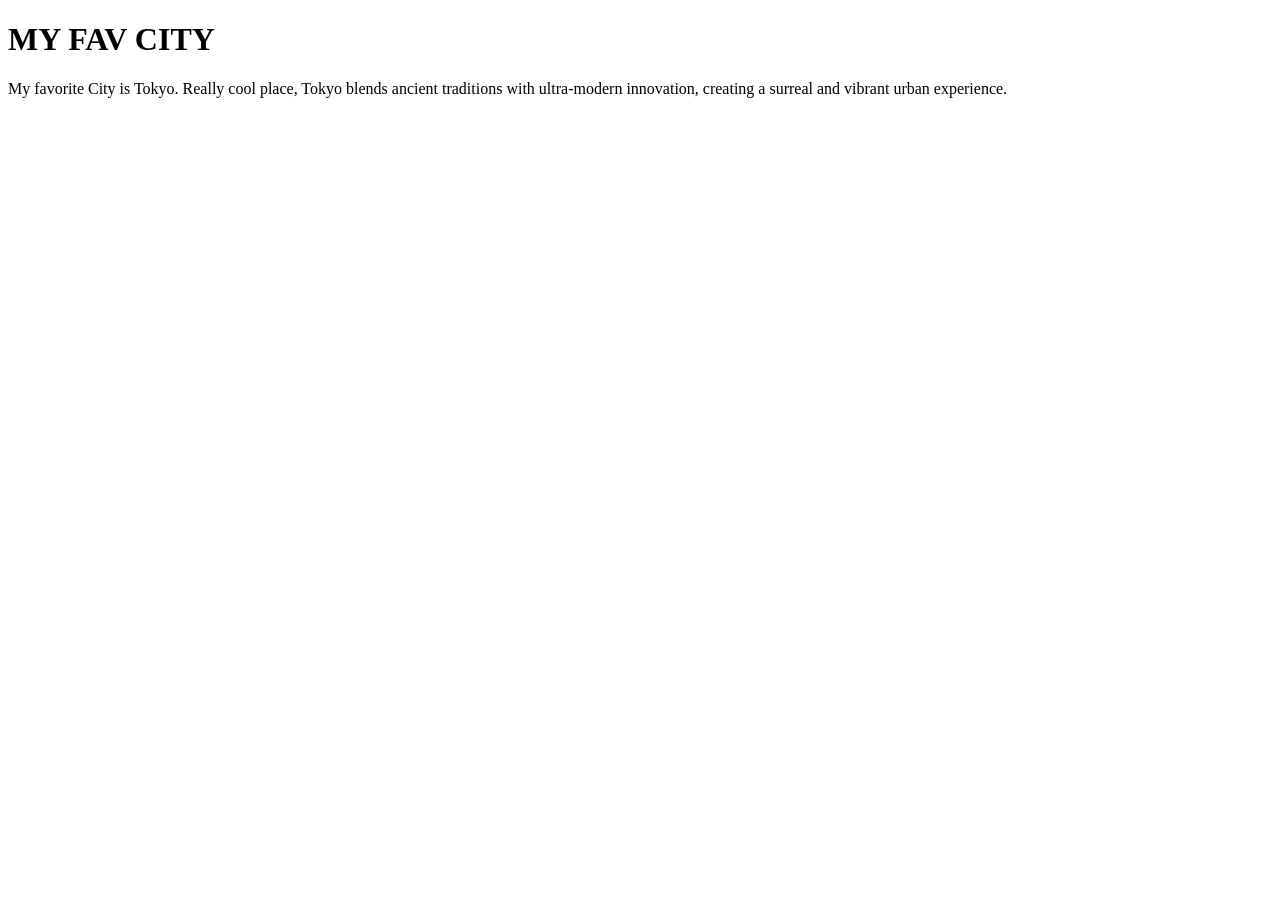
==== week01/fav-city.html @ 1238a022 "ass more info" ====
<!DOCTYPE html>
<html lang="en">

<head>
    <meta charset="UTF-8">
    <meta name="viewport" content="width=device-width, initial-scale=1.0">
    <title>My fav city - Eliana Cabral</title>
</head>
<h1> MY FAV CITY</h1>
<p>My favorite City is Tokyo. Really cool place,
    Tokyo blends ancient traditions with ultra-modern innovation,
    creating a surreal and vibrant urban experience.</p>
<img src="https://thumb.wikimedia.org/wikipedia/commons/thumb/d/d8/Buildings_with_colorful_neon_street_signs_at_blue_hour%2C_Shinjuku%2C_Tokyo.jpg/500px-Buildings_with_colorful_neon_street_signs_at_blue_hour%2C_Shinjuku%2C_Tokyo.jpg?utm_source=es.wikipedia.org&utm_campaign=parser&utm_content=thumbnail" alt="">

<body>

</body>

</html>
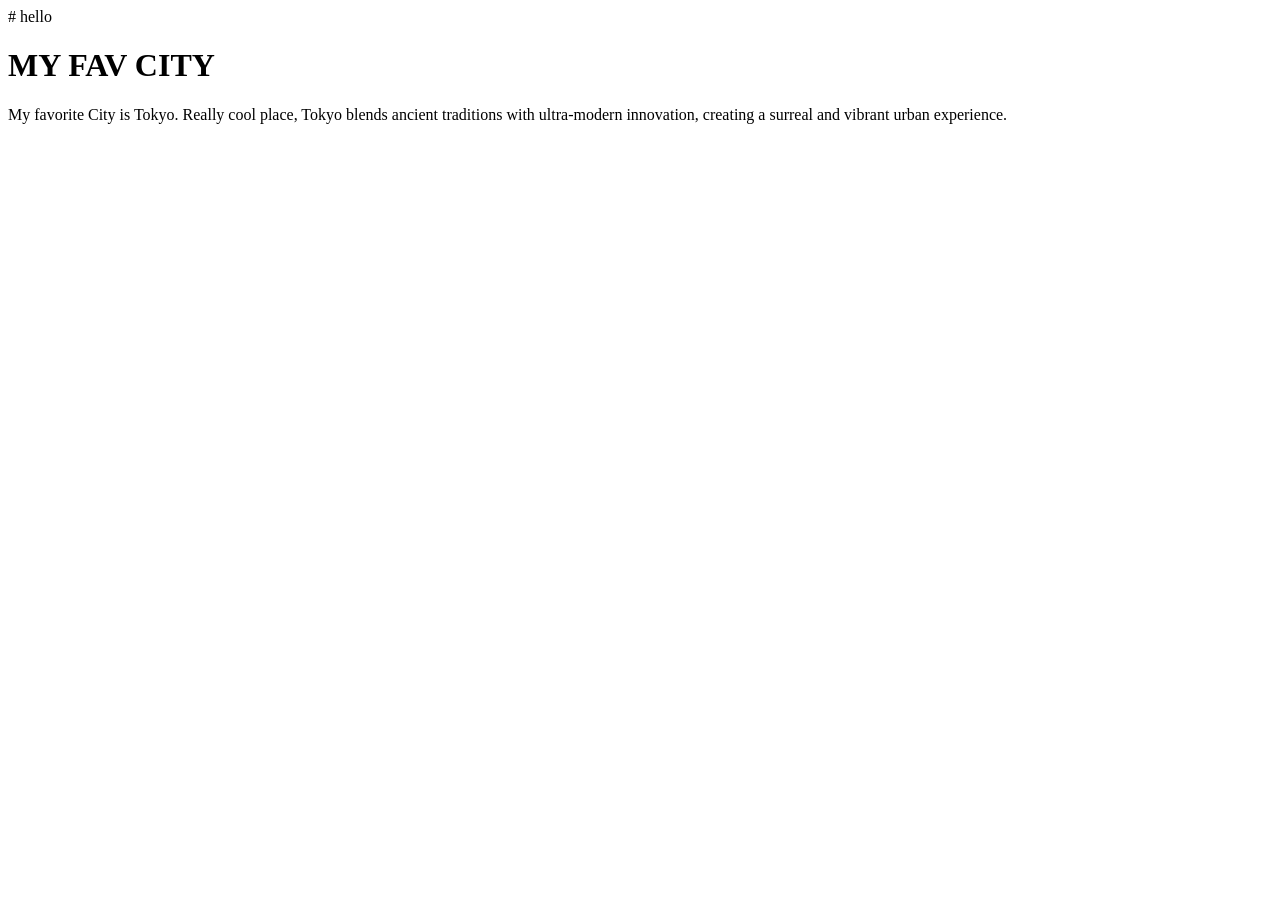
==== commit 4e31a938: "fav-city.html" ====
--- a/week01/fav-city.html
+++ b/week01/fav-city.html
@@ -1,5 +1,6 @@
 <!DOCTYPE html>
 <html lang="en">
+# hello
 
 <head>
     <meta charset="UTF-8">
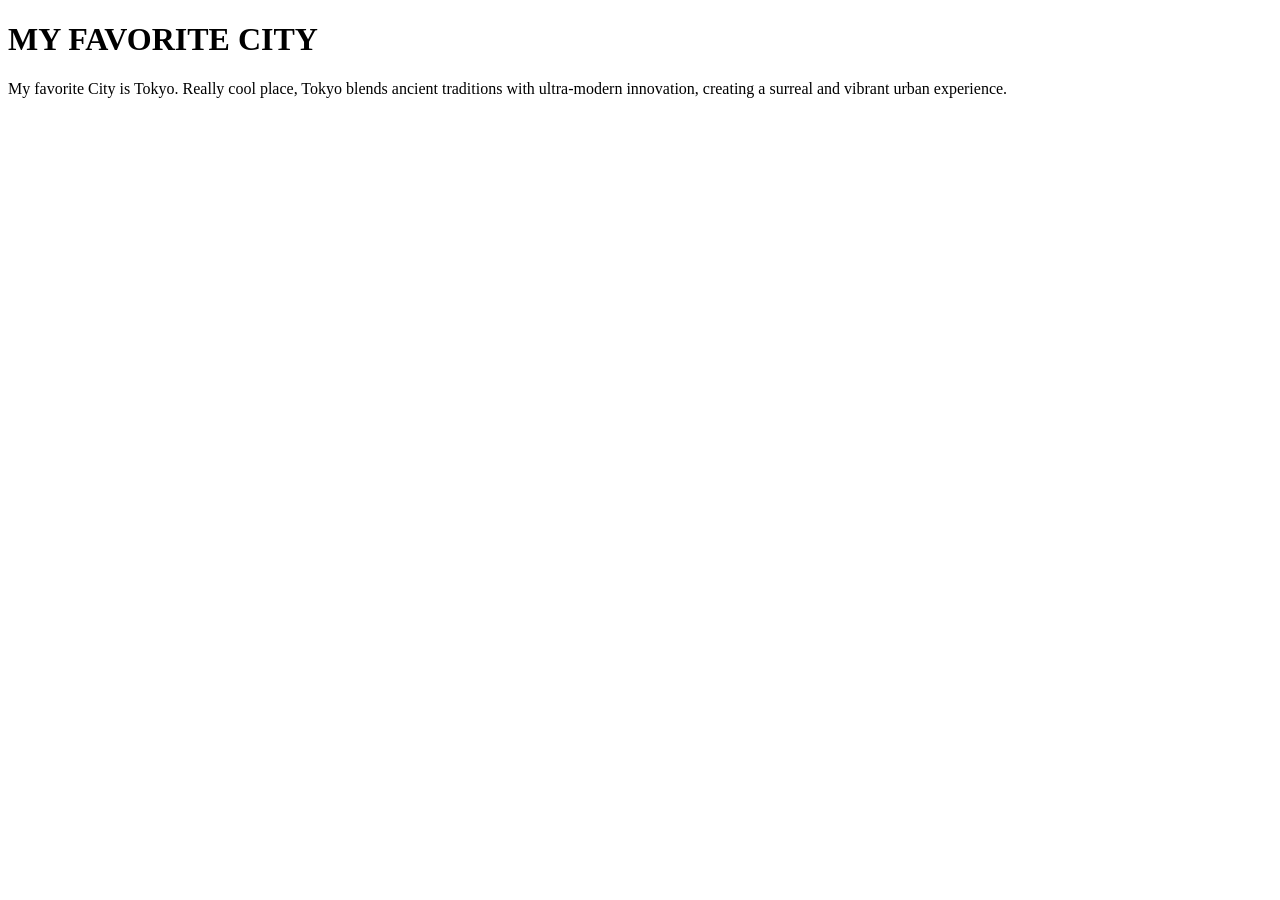
==== commit d294858a: "gjhgj" ====
--- a/week01/fav-city.html
+++ b/week01/fav-city.html
@@ -1,13 +1,12 @@
 <!DOCTYPE html>
 <html lang="en">
-# hello
 
 <head>
     <meta charset="UTF-8">
     <meta name="viewport" content="width=device-width, initial-scale=1.0">
-    <title>My fav city - Eliana Cabral</title>
+    <title>My favorite city - Eliana Cabral</title>
 </head>
-<h1> MY FAV CITY</h1>
+<h1> MY FAVORITE CITY</h1>
 <p>My favorite City is Tokyo. Really cool place,
     Tokyo blends ancient traditions with ultra-modern innovation,
     creating a surreal and vibrant urban experience.</p>
